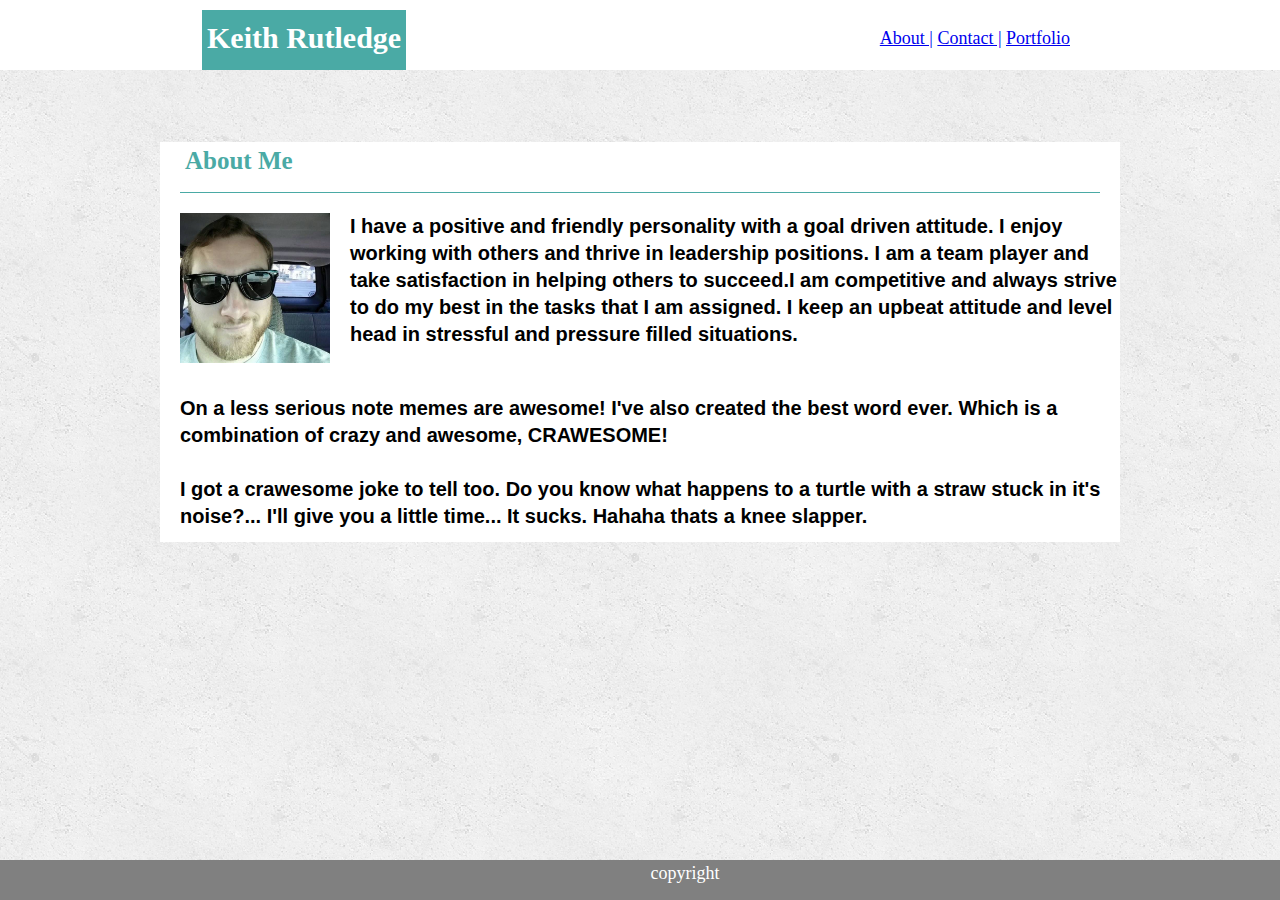
==== index.html @ 96a24593 "This is a commit" ====
<!DOCTYPE html>
<html lang="en">

<head>
    <link rel="stylesheet" href="https://meyerweb.com/eric/tools/css/reset/reset.css">
    <link rel="stylesheet" href="assets/css/style.css">
    <link rel="stylesheet" href="assets/css/images.css"> 
</head>

<body>
    
    <header> 
        <h1> 
            Keith Rutledge 
        </h1>

    <nav>    
        <a href="index.html"> About |</a>
        <a href="contact.html"> Contact |</a>
        <a href="portfolio.html"> Portfolio</a> 
    </nav>
    </header>

    <h2>
        
        <div class="section2" style="color: #4aaaa5">
            About Me 
        </div>
        
        <div class="Image">
            <img src="assets/images/coding2.png" alt="" style="float: left; width: 150px; height: 150px;">
        </div>

        <article>
                I have a positive and friendly personality with a goal driven attitude. I enjoy working with others and thrive in leadership positions. I am a team player and take satisfaction in helping others to succeed.I am competitive and always strive to do my best in the tasks that I am assigned. I keep an upbeat attitude and level head in stressful and pressure filled situations. 
        </article>
        
        <p> 
            <br>
            On a less serious note memes are awesome! I've also created the best word ever. Which is a combination of crazy and awesome, CRAWESOME!
            <br> 
            <br>
            I got a crawesome joke to tell too. Do you know what happens to a turtle with a straw stuck in it's noise?... I'll give you a little time... It sucks. Hahaha thats a knee slapper.
            <br>
        </p>  

    </h2>
    
    <footer>
        copyright
    </footer>
</body>
</html>
---- assets/css/style.css ----
body{
    background-image: url(/assets/images/background.jpg);
    margin: 0px;
    padding: 0px;
    font-size: 18px;
    line-height: 150%;
}

header {
    position: relative;
    background-color: #ffffff;
    margin: 0;
    padding-top: 35px;
    padding-bottom: 35px; 
}

nav{
    position: absolute;
    right: 210px;
    top: 25px;
    bottom: 0px;
    color: black;
    font-family: 'Georgia', Times, Times New Roman, serif;
}

h1{
    position: absolute;
    background-color: #4aaaa5;
    bottom: 0px;
    left: 202px;
    height: 50px;
    font-size: 30px;
    color: white;
    line-height: 45px;
    margin: 0px;
    padding: 5px;
}

h2{
    position: relative;
    background-color:#ffffff;
    color: black;
    margin-left: auto;
    margin-right: auto;
    height: 400px;
    width: 960px;
    top: 50px;

}

.section2{
    background-color: white;
    padding: 5px;
    margin: 20px;
    border-bottom-color: #666666;
    border-bottom: 1px solid;
    height: 40px;
    font-size: 25px;
    font-family: 'Georgia', Times, Times New Roman, serif;
    font-weight: bold;
}

article{
    font-family: 'Arial', 'Helvetica Neue', Helvetica, sans-serif;
    font-size: 20px;
}

p{
    margin-left: 20px;
    font-family: 'Arial', 'Helvetica Neue', Helvetica, sans-serif;
    font-size: 20px;  
}

p2{
    margin-left: 20px;
    font-family: 'Arial', 'Helvetica Neue', Helvetica, sans-serif;
    text-indent: 50px;    
}

h3{
    position: relative;
    background-color:#ffffff;
    color: black;
    margin-left: auto;
    margin-right: auto;
    height: 500px;
    width: 960px;
    top: 10px;
    font-size: 20px;
}

section{
    background-color: white;
    padding: 5px;
    margin: 20px;
    border-bottom-color: #666666;
    border-bottom: 1px solid;
    height: 50px;
    font-size: 25px;
    font-family: 'Georgia', Times, Times New Roman, serif;
    font-weight: bold;
}

input{
    width: 900px;
}

textarea{
    width: 900px;
}

.Name{
    width: 200px;
    margin-left: 25px;
    padding-top: 30px;
    font-family: 'Arial', 'Helvetica Neue', Helvetica, sans-serif;   
}

.Email{
    width: 200px;
    margin-left: 25px;
    padding-top: 30px;
    font-family: 'Arial', 'Helvetica Neue', Helvetica, sans-serif;
}

.Message{
    width: 200px;
    margin-left: 25px;
    padding-top: 30px;
    font-family: 'Arial', 'Helvetica Neue', Helvetica, sans-serif; 
}

.Button{
    margin-left: 25px;
    padding-top: 15px;
    font-family: 'Arial', 'Helvetica Neue', Helvetica, sans-serif;
}

h4{
    position: relative;
    background-color:#ffffff;
    color: black;
    margin-left: auto;
    margin-right: auto;
    height: 500px;
    width: 960px;
    top: 1px;
    font-size: 20px;
}

.section3{
    background-color: white;
    padding: 5px;
    margin: 20px;
    border-bottom-color: #666666;
    border-bottom: 1px solid;
    height: 50px;
    font-size: 25px;
    font-family: 'Georgia', Times, Times New Roman, serif;
    font-weight: bold;
}

footer{
    position: fixed;
    background-color: gray;
    color: white;
    text-align: center;
    padding-bottom: 0px;
    height: 40px;
    width: 1370px;
    bottom: 0px;  
}
---- assets/css/images.css ----
.Image{
    float: left;
    margin-left: 20px;
    margin-right: 20px;    
}

.Image1{
    margin: 1px;
    padding: 15px;
    width: 15%;
    float: left;
}

.Image2{
    margin: 1px;
    padding: 15px;
    width: 15%;
    float: left;
}

.Image3{
    clear: both;
    margin: 1px;
    padding: 15px;
    width: 15%;
    float: left;
}

.Image4{
    margin: 1px;
    padding: 15px;
    width: 15%;
    float: left;

}

.Image5{
    clear: both;
    padding: 15px;
    width: 100%;
    float: left;
}
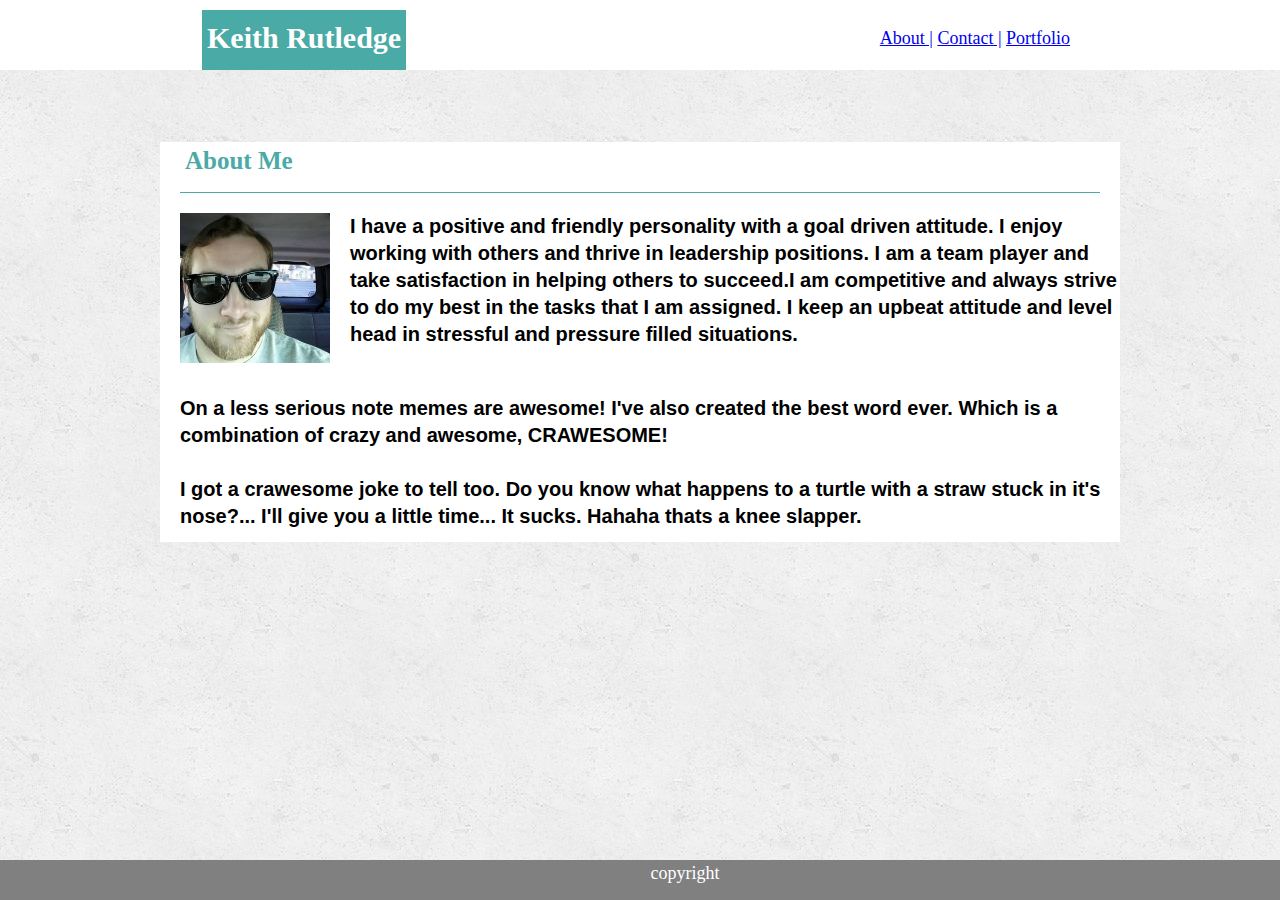
==== commit db2530e2: "fixed spelling" ====
--- a/index.html
+++ b/index.html
@@ -40,7 +40,7 @@
             On a less serious note memes are awesome! I've also created the best word ever. Which is a combination of crazy and awesome, CRAWESOME!
             <br> 
             <br>
-            I got a crawesome joke to tell too. Do you know what happens to a turtle with a straw stuck in it's noise?... I'll give you a little time... It sucks. Hahaha thats a knee slapper.
+            I got a crawesome joke to tell too. Do you know what happens to a turtle with a straw stuck in it's nose?... I'll give you a little time... It sucks. Hahaha thats a knee slapper.
             <br>
         </p>  
 
